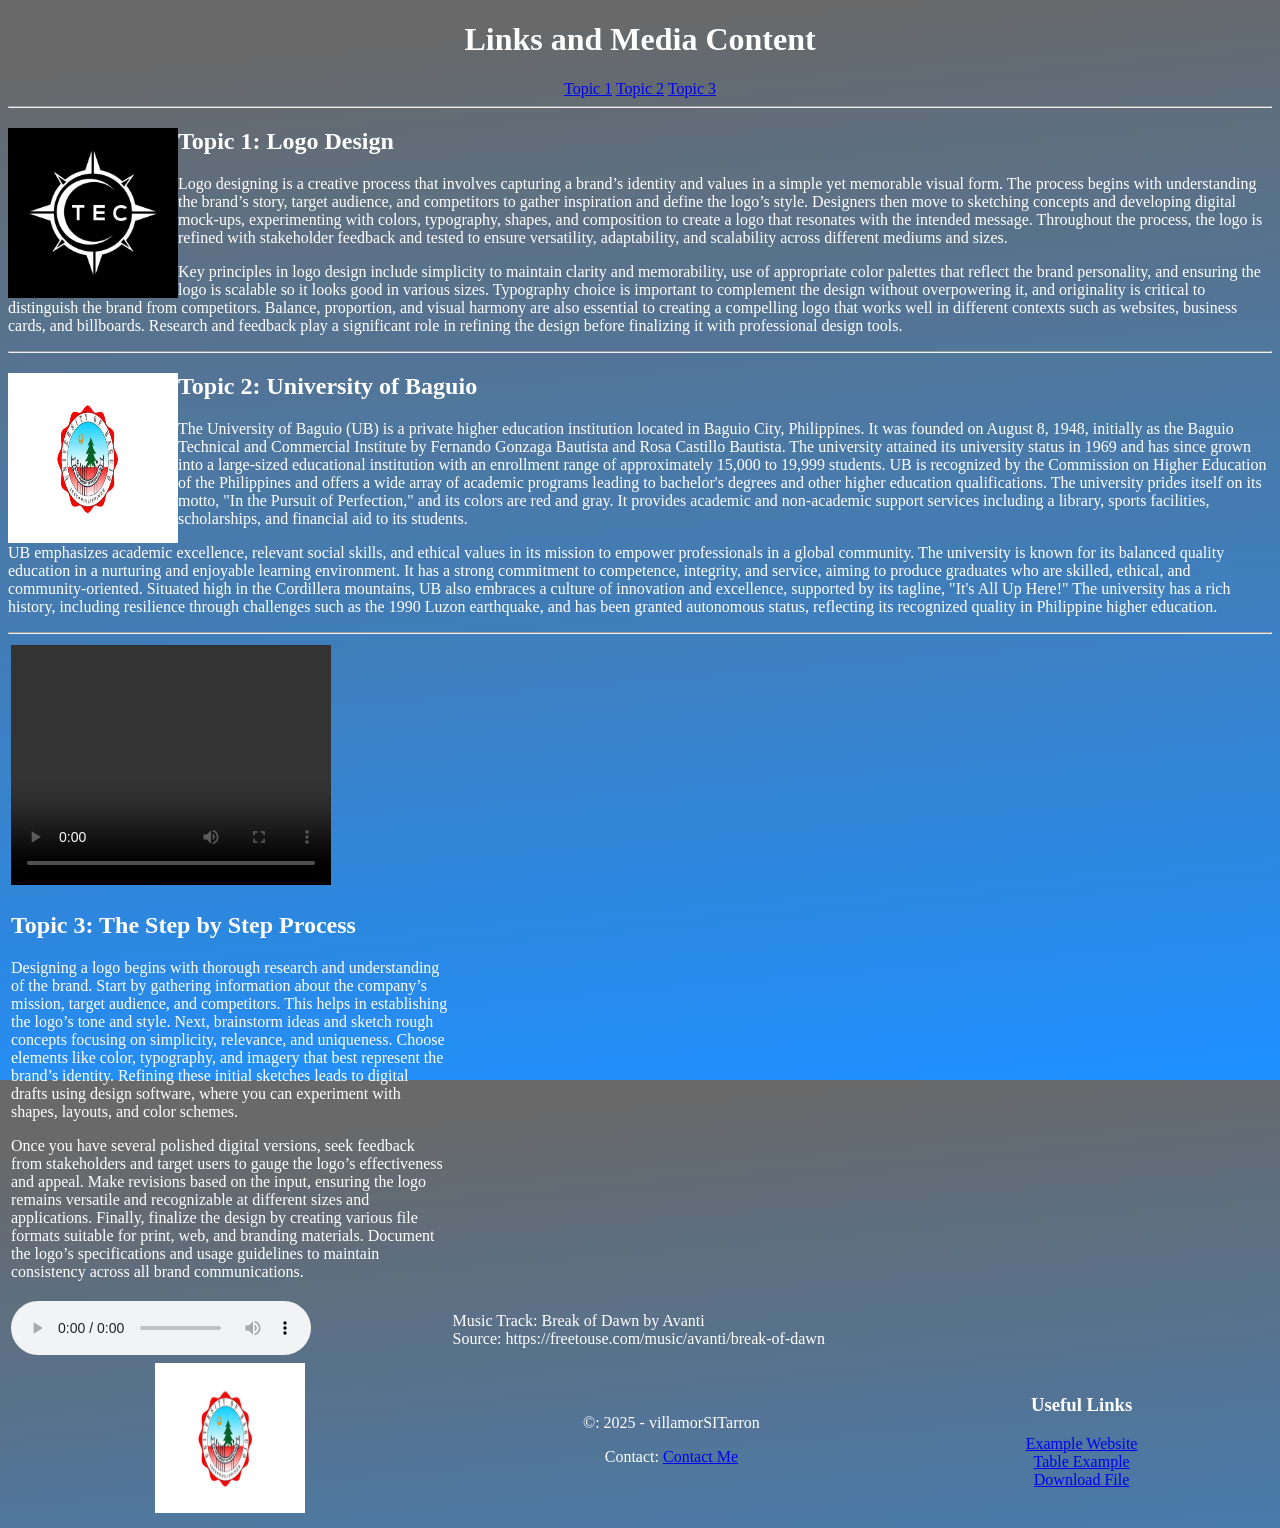
==== links and media.html @ 44489772 "I finished the my media content and links" ====
<!DOCTYPE html>
<html lang="en">
    <head>  
        <meta charset="UTF-8">
        <meta name="viewport" 
            content="width=device=width, initial-scale=1.0">
        <meta name="author" content="Arron-Villamor">
        <meta name="description"
        content="Using Links and Adding Media Content">
        <title>My Web Page - Links and Media Content</title>
    </head>
    <body background="images/blue-gray-1920-x-1080-background-8aogv0atwmfg70md.jpg">
        <font face="Times New Roman" color="white">
        <header>
        <center>
            <h1>Links and Media Content</h1>

                <a href="#topic1">Topic 1</a>
                <a href="#topic2">Topic 2</a>
                <a href="#topic3">Topic 3</a>

        </center>
        </header>
        <hr>
        <article id="topic1">
            <img src="images/tec-abstract-technology-logo-design-on-black-background-tec-creative-initials-letter-logo-concept-vector.jpg"
                width="170" height="170"
                align="left">
                    <h2>Topic 1: Logo Design</h2>
                    <p>
                        Logo designing is a creative process that involves capturing a brand’s identity and values in a simple yet memorable visual form.
                        The process begins with understanding the brand’s story, target audience, and competitors to gather inspiration and define the logo’s style.
                        Designers then move to sketching concepts and developing digital mock-ups, experimenting with colors, typography, shapes, and composition to create a logo that resonates with the intended message.
                        Throughout the process, the logo is refined with stakeholder feedback and tested to ensure versatility, adaptability, and scalability across different mediums and sizes.
                    </p>
                    <p>
                        Key principles in logo design include simplicity to maintain clarity and memorability, use of appropriate color palettes that reflect the brand personality, and ensuring the logo is scalable so it looks good in various sizes. 
                        Typography choice is important to complement the design without overpowering it, and originality is critical to distinguish the brand from competitors.
                        Balance, proportion, and visual harmony are also essential to creating a compelling logo that works well in different contexts such as websites, business cards, and billboards.
                        Research and feedback play a significant role in refining the design before finalizing it with professional design tools.
                    </p>
        </article>
        <hr>
        <article id="topic2">
            <a href="https://ubaguio.edu/" target="_blank"></a>
                <img src="images/c477d2cbc93abd7e.jpeg"
                    alt="Celebrating Excellence." title="Read More."
                    width="170" height="170"
                    target="_blank"
                 align="left">
             </a>
                      <h2>Topic 2: University of Baguio</h2>
                        <p>
                            The University of Baguio (UB) is a private higher education institution located in Baguio City, Philippines. It was founded on August 8, 1948, initially as the Baguio Technical and Commercial Institute by Fernando Gonzaga Bautista and Rosa Castillo Bautista. The university attained its university status in 1969 and has since grown into a large-sized educational institution with an enrollment range of approximately 15,000 to 19,999 students. UB is recognized by the Commission on Higher Education of the Philippines and offers a wide array of academic programs leading to bachelor's degrees and other higher education qualifications. The university prides itself on its motto, "In the Pursuit of Perfection," and its colors are red and gray. It provides academic and non-academic support services including a library, sports facilities, scholarships, and financial aid to its students.
                        </p>

                        <p>

                            UB emphasizes academic excellence, relevant social skills, and ethical values in its mission to empower professionals in a global community. The university is known for its balanced quality education in a nurturing and enjoyable learning environment. It has a strong commitment to competence, integrity, and service, aiming to produce graduates who are skilled, ethical, and community-oriented. Situated high in the Cordillera mountains, UB also embraces a culture of innovation and excellence, supported by its tagline, "It's All Up Here!" The university has a rich history, including resilience through challenges such as the 1990 Luzon earthquake, and has been granted autonomous status, reflecting its recognized quality in Philippine higher education.
                        </p>
        </article>
        <hr>
        <article id="topic3">
            <table>
            <tr>
                <td valign="top">
                    <video width="320" height="240"
                        controls="controls">
                    <source src="videos/1112840_Green_screen_Monitor_3840x2160.mp4">
                    </video>
                </td>
            </tr>
            <td align="top">
                <h2 id="topic3">Topic 3: The Step by Step Process</h2>
                    <p>
                        Designing a logo begins with thorough research and understanding of the brand. Start by gathering information about the company’s mission, target audience, and competitors. This helps in establishing the logo’s tone and style. Next, brainstorm ideas and sketch rough concepts focusing on simplicity, relevance, and uniqueness. Choose elements like color, typography, and imagery that best represent the brand’s identity. Refining these initial sketches leads to digital drafts using design software, where you can experiment with shapes, layouts, and color schemes.
                    </p>

                    <p>
                        Once you have several polished digital versions, seek feedback from stakeholders and target users to gauge the logo’s effectiveness and appeal. Make revisions based on the input, ensuring the logo remains versatile and recognizable at different sizes and applications. Finally, finalize the design by creating various file formats suitable for print, web, and branding materials. Document the logo’s specifications and usage guidelines to maintain consistency across all brand communications.
                    </p>
            </td>
        
        <tr>
            <td>
             <audio controls="controls">
                <source src="audio/Avanti - Break Of Dawn (freetouse.com).mp3" type="audio/mpeg">
                Your browser does not support the audio element
             </audio>
            </td>
            <td>
                Music Track: Break of Dawn by Avanti <br>
                Source: https://freetouse.com/music/avanti/break-of-dawn </br>
            </td>
        </tr> 
            <tr> 
                <td align="center" width="35%">
                <img src="images/c477d2cbc93abd7e.jpeg"
                    alt="Placeholder Image" width="150" height="150">
                </td>
                <td align="center" width="35%">
                    <p>&copy: 2025 - villamorSITarron</p>
                    <p>Contact: <a href="mailto:20252776@s.ubaguio.edu">Contact Me</a>
                    </p>

                    <td align="center" width="35%">
                        <h3>Useful Links</h3>
                        <p>
                            <a href="https://ubaguio.edu/" 
                                target="_blank">Example Website</a> <br>
                            <a href="table01.html"
                                target="_blank">Table Example </a> </br>
                            <a href="files/sample.txt">Download File</a>
                        </p>
                    </td>
                </td>
            </tr>  
            </table>
        </article>

        </font>
    </body>
</html>
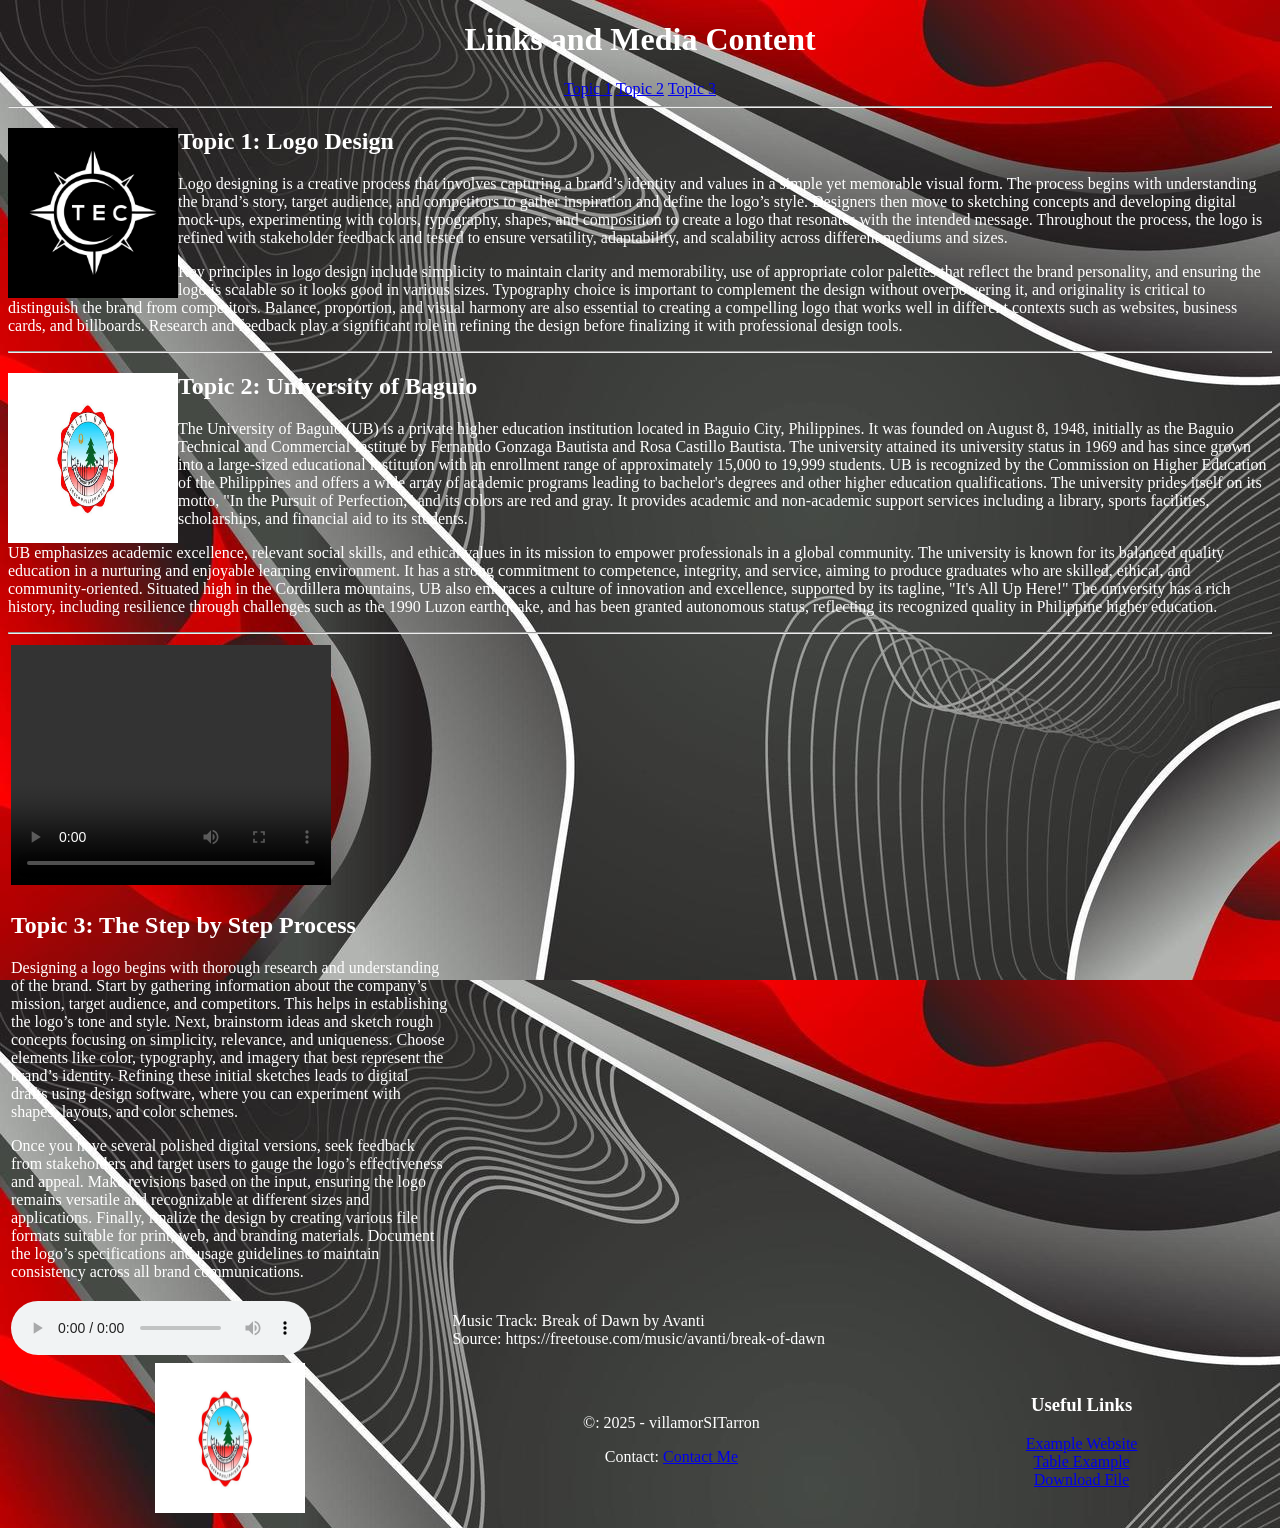
==== commit cad5fdc2: "updated file names and background" ====
--- a/links and media.html
+++ b/links and media.html
@@ -9,7 +9,7 @@
         content="Using Links and Adding Media Content">
         <title>My Web Page - Links and Media Content</title>
     </head>
-    <body background="images/blue-gray-1920-x-1080-background-8aogv0atwmfg70md.jpg">
+    <body background="images/red-and-grey-wave-background-free-vector.jpg">
         <font face="Times New Roman" color="white">
         <header>
         <center>
@@ -43,7 +43,7 @@
         <hr>
         <article id="topic2">
             <a href="https://ubaguio.edu/" target="_blank"></a>
-                <img src="images/c477d2cbc93abd7e.jpeg"
+                <img src="images/ub-logo.jpeg"
                     alt="Celebrating Excellence." title="Read More."
                     width="170" height="170"
                     target="_blank"
